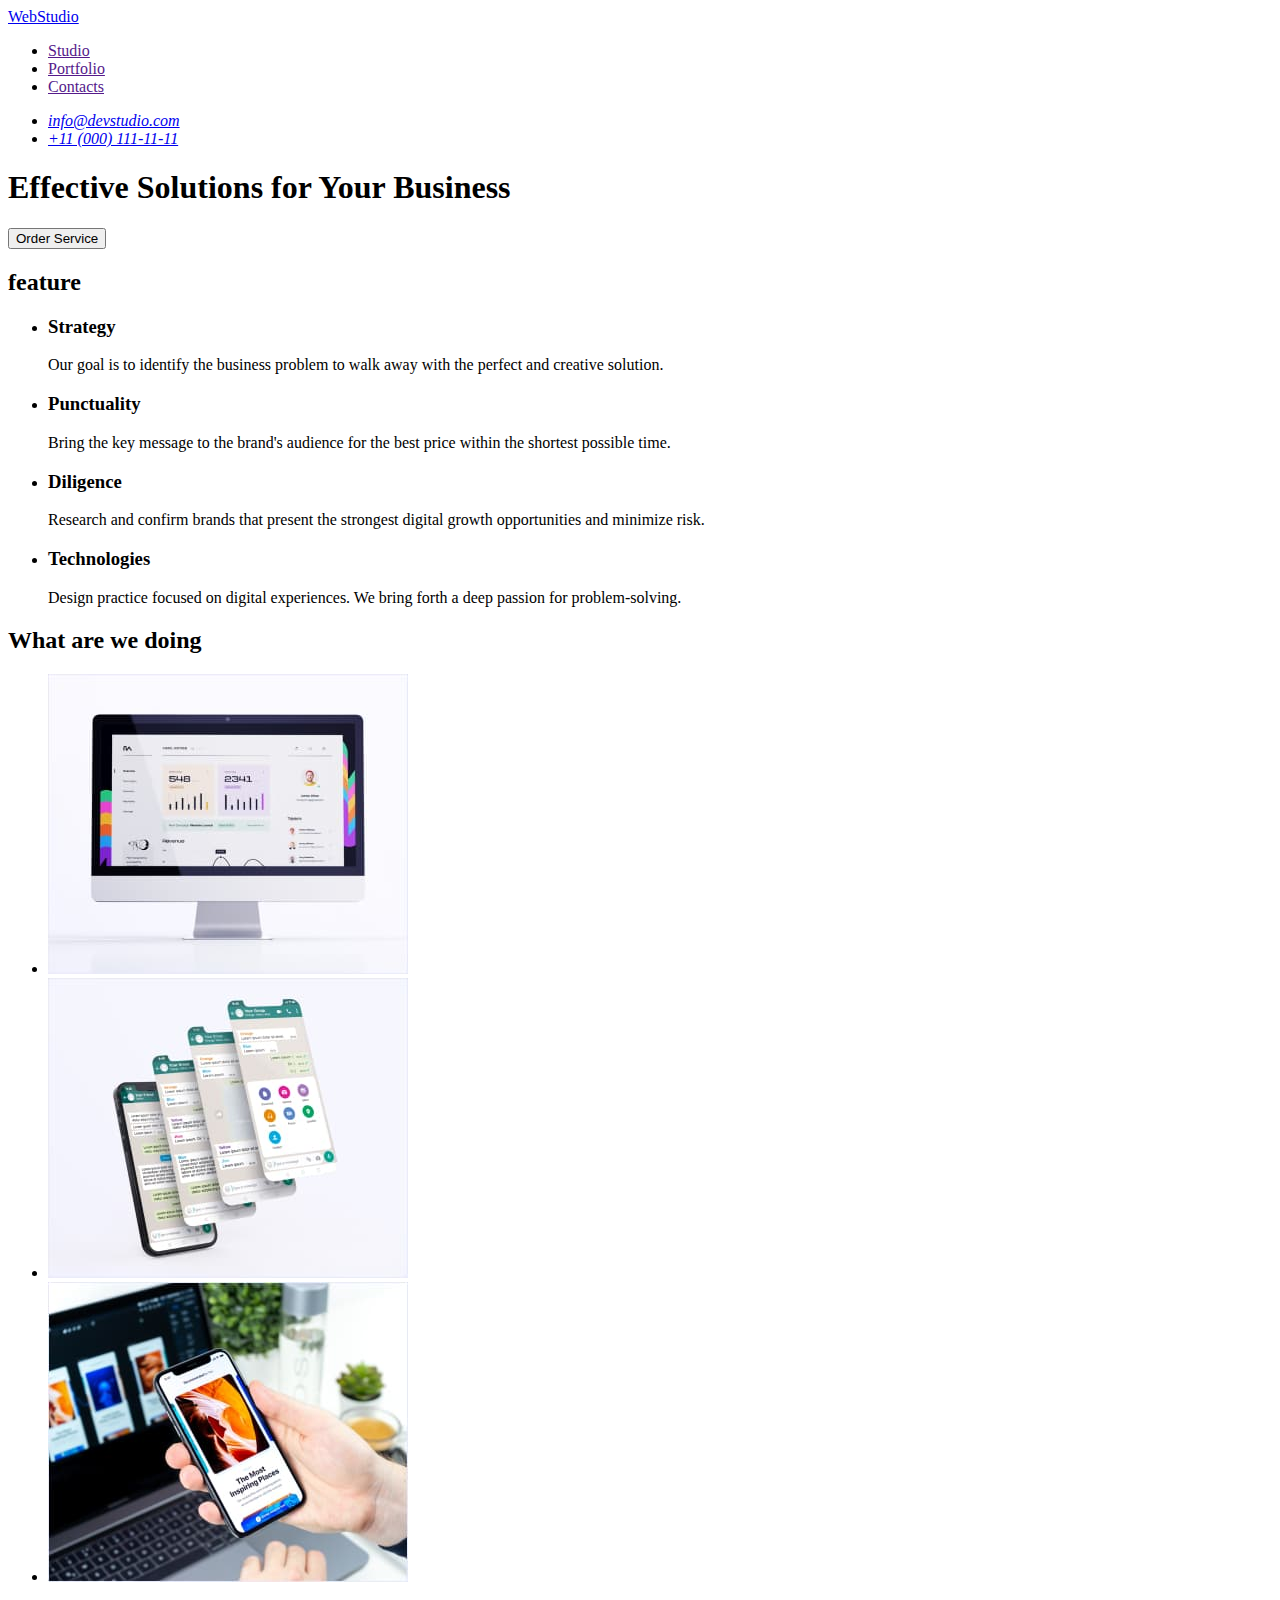
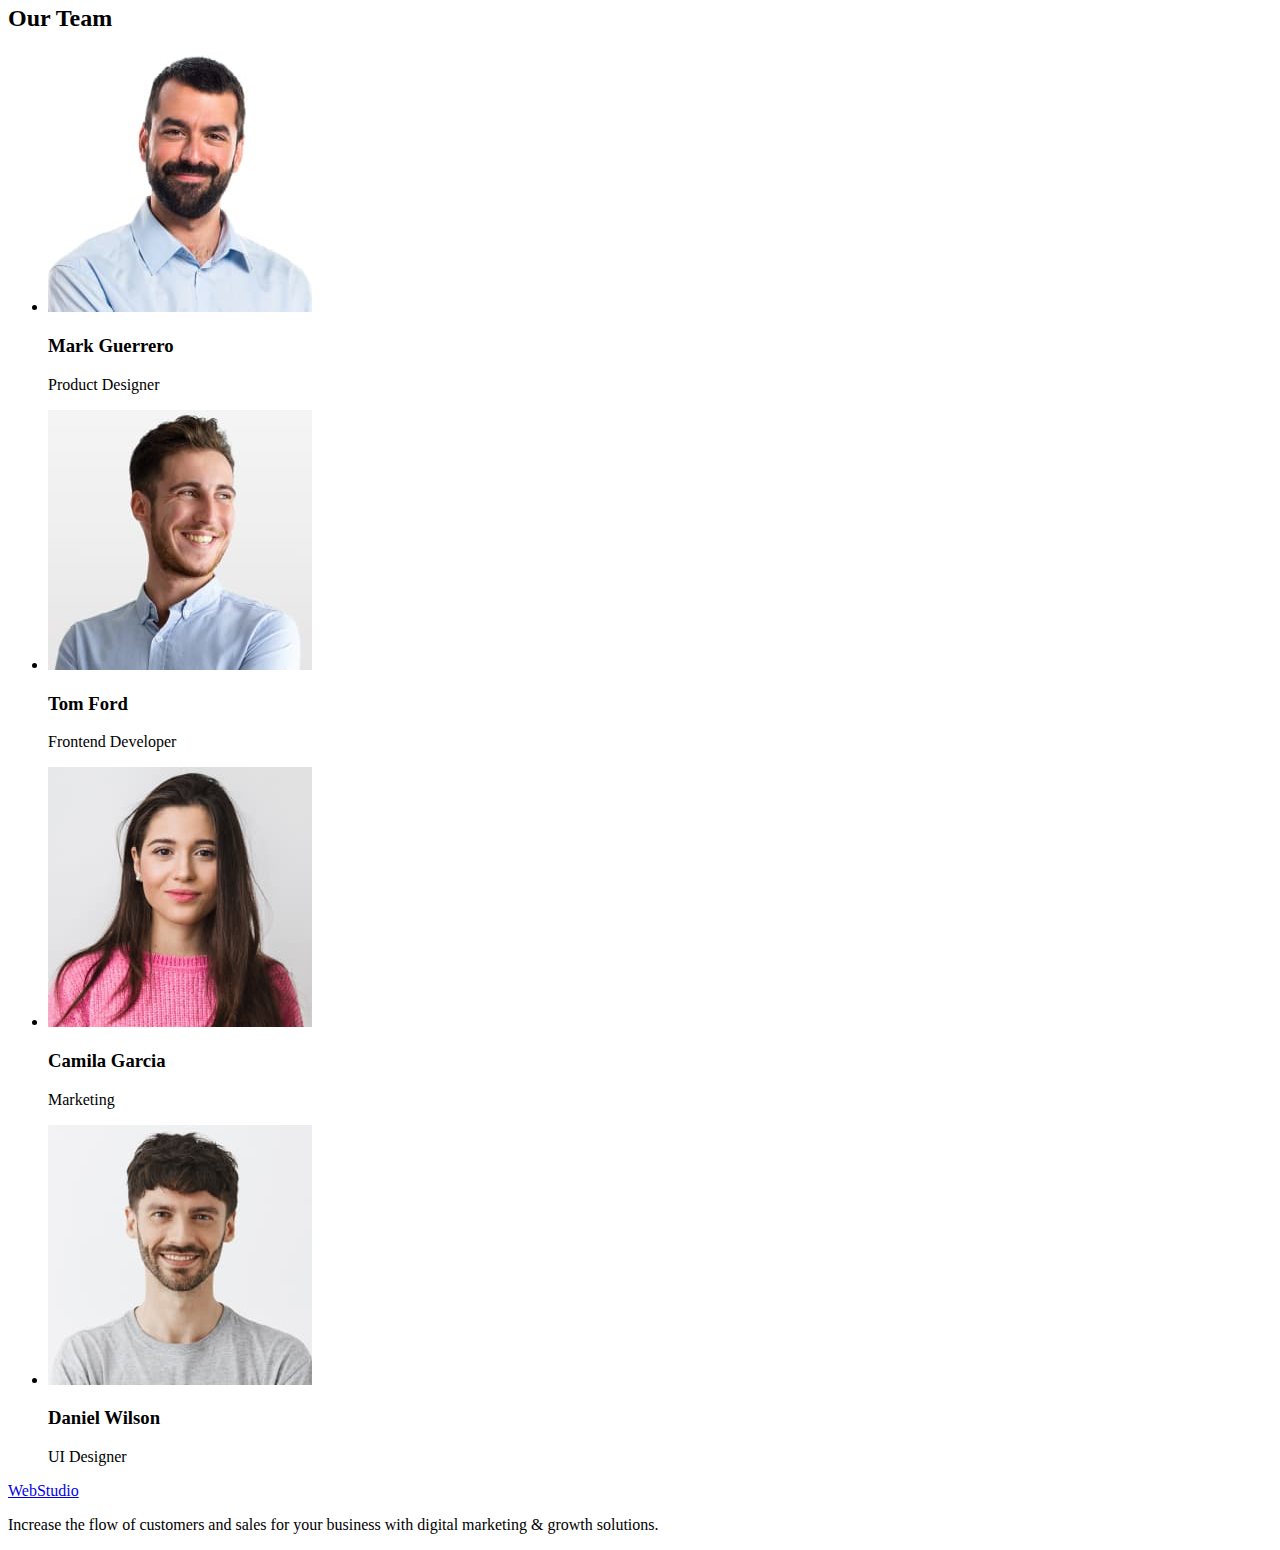
==== index.html @ ec7fabd0 "Initial commit" ====
<!DOCTYPE html>

<html lang="en">
<head>
    <meta charset="UTF-8">
    <meta http-equiv="X-UA-Compatible" content="IE=edge">
    <meta name="viewport" content="width=device-width, initial-scale=1.0">
    <title>Studio</title>
</head>
<body>
    <header>        
        <nav>
                <a href="./index.html">WebStudio</a>
        <ul>
            <li>
                <a href="">Studio</a>
            </li>
            <li>
                <a href="">Portfolio</a>
            </li>
            <li>
                <a href="">Contacts</a>
            </li>
        </ul>
        </nav>
        <address>
        <ul>            
            <li><a href="mailto:info@devstudio.com">info@devstudio.com</a>
            </li>
            <li><a href="tel:+110001111111">+11 (000) 111-11-11</a>
            </li>            
        </ul> 
        </address>
    </header>
    <main>
        <section>
            <h1>Effective Solutions for Your Business</h1>
            <button type="button">Order Service</button>
        </section>
        <section>
            <h2>feature</h2>
            <ul>
                <li>
                    <h3>Strategy</h3>
                    <p>Our goal is to identify the business
                    problem to walk away with the perfect and creative solution.</p>
                </li>
                <li>
                    <h3>Punctuality</h3>
                    <p>Bring the key message to the brand's audience for the best price within the shortest possible time.</p>
                </li>
                <li>
                    <h3>Diligence</h3>
                    <p>Research and confirm brands that present the strongest digital growth opportunities and minimize risk.</p>
                </li>
                <li>
                    <h3>Technologies</h3>
                    <p>Design practice focused on digital experiences. We bring forth a deep passion for problem-solving.</p>
                </li>
            </ul>
        </section>
        <section>
            <h2>What are we doing</h2>
            <ul>
                <li><img src="./images/monitor.jpg" width="360" alt="monitor"></li>
                <li><img src="./images/skrins.jpg" width="360" alt="skrins"></li>
                <li><img src="./images/fone.jpg" width="360" alt="fone"></li>
            </ul>
        </section>
        <section>
            <h2>Our Team</h2>
            <ul>
                <li>
                    <img src="./images/markguerrero.jpg" width="264" alt="mark guerrero">
                    <h3>Mark Guerrero</h3>
                    <p>Product Designer</p>
                </li>
                <li>
                    <img src="./images/tomford.jpg" width="264" alt="tom ford">
                    <h3>Tom Ford</h3>
                    <p>Frontend Developer</p>
                </li>
                <li>
                    <img src="./images/camilagarcia.jpg" width="264" alt="camila garcia">
                    <h3>Camila Garcia</h3>
                    <p>Marketing</p>
                </li>
                <li>
                    <img src="./images/danielwilson.jpg" width="264" alt="daniel wilson">
                    <h3>Daniel Wilson</h3>
                    <p>UI Designer</p>
                </li>
            </ul>
        </section>
    </main>
    <footer>
        <a href="./index.html">WebStudio</a>
        <p>Increase the flow of customers and sales for your business with digital marketing & growth solutions.</p>
    </footer>
</body>
</html>
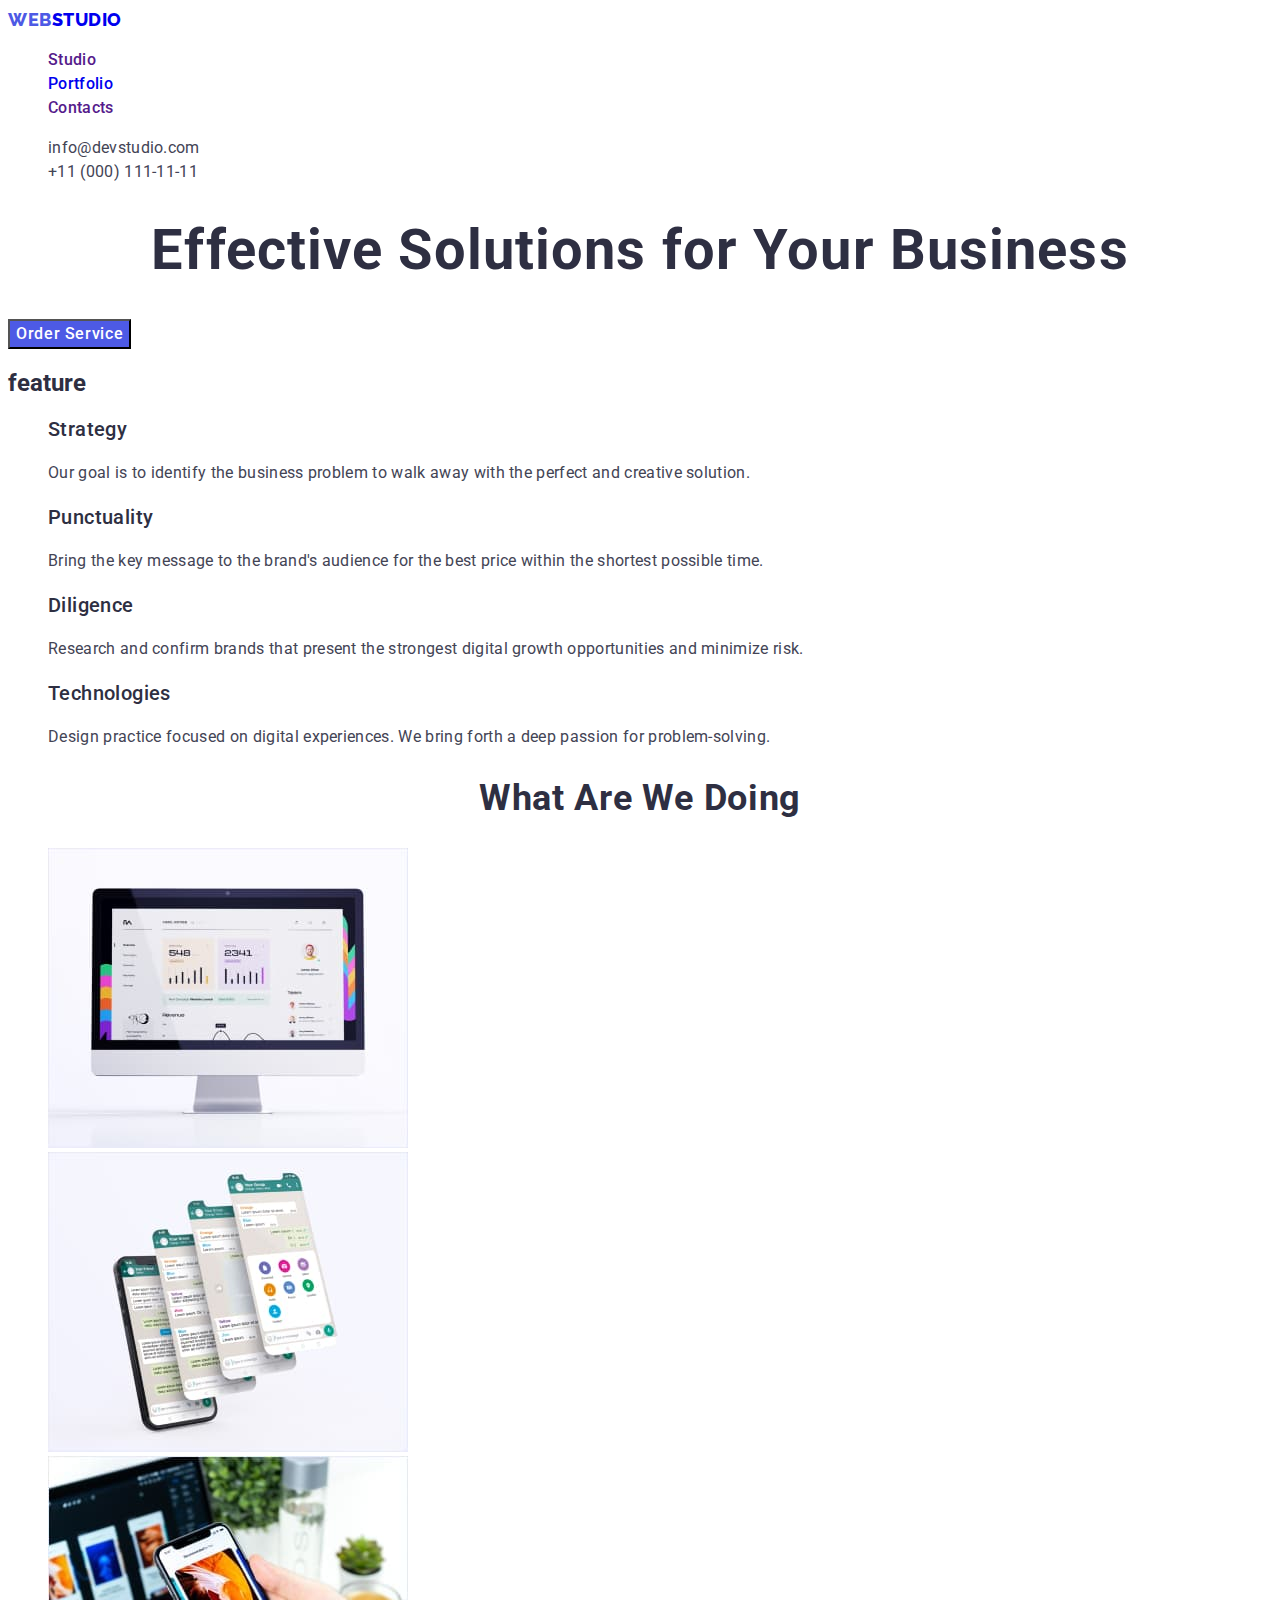
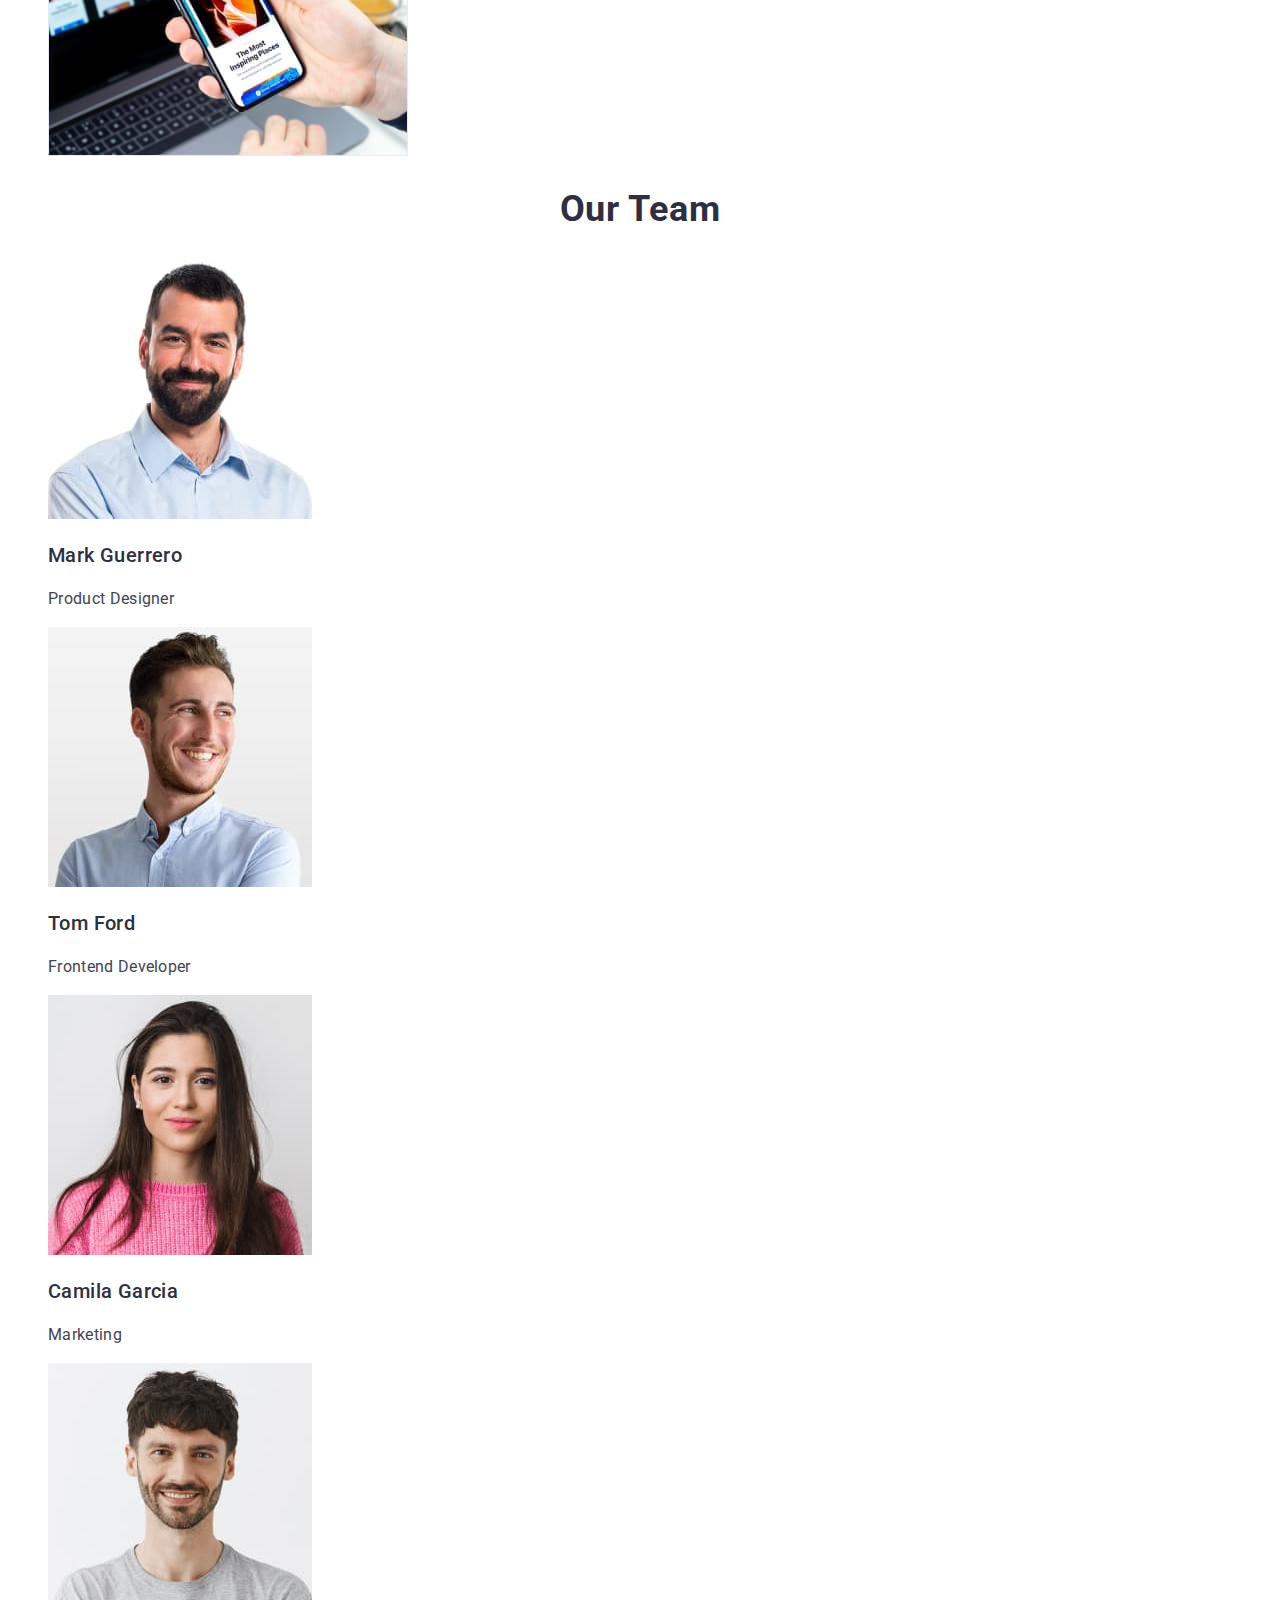
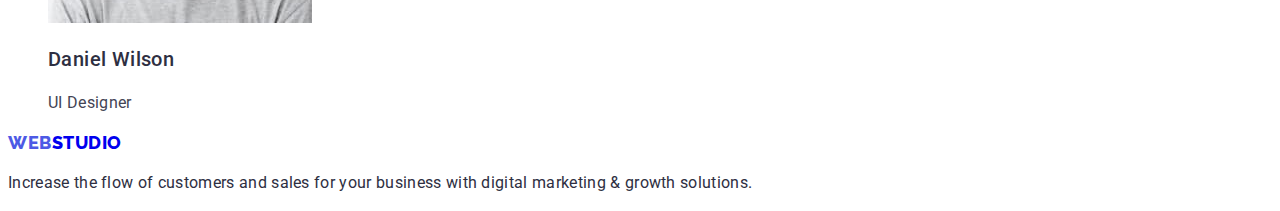
==== commit 2db168ec: "home work 2" ====
--- a/index.html
+++ b/index.html
@@ -5,97 +5,107 @@
     <meta charset="UTF-8">
     <meta http-equiv="X-UA-Compatible" content="IE=edge">
     <meta name="viewport" content="width=device-width, initial-scale=1.0">
-    <title>Studio</title>
+    <title>Studio</title>    
+    <link rel="preconnect" href="https://fonts.googleapis.com">
+    <link rel="preconnect" href="https://fonts.gstatic.com" crossorigin>
+    <link href="https://fonts.googleapis.com/css2?family=Raleway:wght@800&family=Roboto:wght@400;500;700;900&display=swap" rel="stylesheet">
+    <link rel="stylesheet" href="./css/styles.css">
 </head>
 <body>
-    <header>        
-        <nav>
-                <a href="./index.html">WebStudio</a>
-        <ul>
-            <li>
-                <a href="">Studio</a>
+    <!-- HEADER -->
+    <header class="header">        
+        <nav class="page-nav">
+                <a class="link logo" href="./index.html"><span class="accent">web</span>studio</a>
+        <ul class="menu list">
+            <li class="menu-item">
+                <a class="menu-link link" href="">Studio</a>
             </li>
-            <li>
-                <a href="">Portfolio</a>
+            <li class="menu-item">
+                <a class="menu-link link" href="./portfolio.html">Portfolio</a>
             </li>
-            <li>
-                <a href="">Contacts</a>
+            <li class="menu-item">
+                <a class="menu-link link" href="">Contacts</a>
             </li>
         </ul>
         </nav>
         <address>
-        <ul>            
-            <li><a href="mailto:info@devstudio.com">info@devstudio.com</a>
+        <ul class="list">            
+            <li><a class="contact link" href="mailto:info@devstudio.com">info@devstudio.com</a>
             </li>
-            <li><a href="tel:+110001111111">+11 (000) 111-11-11</a>
+            <li><a class="contact link" href="tel:+110001111111">+11 (000) 111-11-11</a>
             </li>            
         </ul> 
         </address>
     </header>
     <main>
-        <section>
-            <h1>Effective Solutions for Your Business</h1>
-            <button type="button">Order Service</button>
+        <!-- HERO -->
+        <section class="hero">
+            <h1 class="title-hero">Effective Solutions for Your Business</h1>
+            <button class="btn" type="button">Order Service</button>
         </section>
+        <!-- FEATURE -->
         <section>
             <h2>feature</h2>
-            <ul>
+            <ul class="list" class="list">
                 <li>
-                    <h3>Strategy</h3>
-                    <p>Our goal is to identify the business
+                    <h3 class="title">Strategy</h3>
+                    <p class="text-theme-light">Our goal is to identify the business
                     problem to walk away with the perfect and creative solution.</p>
                 </li>
                 <li>
-                    <h3>Punctuality</h3>
-                    <p>Bring the key message to the brand's audience for the best price within the shortest possible time.</p>
+                    <h3 class="title">Punctuality</h3>
+                    <p class="text-theme-light">Bring the key message to the brand's audience for the best price within the shortest possible time.</p>
                 </li>
                 <li>
-                    <h3>Diligence</h3>
-                    <p>Research and confirm brands that present the strongest digital growth opportunities and minimize risk.</p>
+                    <h3 class="title">Diligence</h3>
+                    <p class="text-theme-light">Research and confirm brands that present the strongest digital growth opportunities and minimize risk.</p>
                 </li>
                 <li>
-                    <h3>Technologies</h3>
-                    <p>Design practice focused on digital experiences. We bring forth a deep passion for problem-solving.</p>
+                    <h3 class="title">Technologies</h3>
+                    <p class="text-theme-light">Design practice focused on digital experiences. We bring forth a deep passion for problem-solving.</p>
                 </li>
             </ul>
         </section>
+        <!-- WHAT DOING -->
         <section>
-            <h2>What are we doing</h2>
-            <ul>
+            <h2 class="caption">What are we doing</h2>
+            <ul class="list">
                 <li><img src="./images/monitor.jpg" width="360" alt="monitor"></li>
                 <li><img src="./images/skrins.jpg" width="360" alt="skrins"></li>
                 <li><img src="./images/fone.jpg" width="360" alt="fone"></li>
             </ul>
         </section>
+        <!-- TEAM -->
         <section>
-            <h2>Our Team</h2>
-            <ul>
+            <h2 class="caption">Our Team</h2>
+            <ul class="list">
                 <li>
                     <img src="./images/markguerrero.jpg" width="264" alt="mark guerrero">
-                    <h3>Mark Guerrero</h3>
-                    <p>Product Designer</p>
+                    <h3 class="title">Mark Guerrero</h3>
+                    <p class="text-theme-light">Product Designer</p>
                 </li>
                 <li>
                     <img src="./images/tomford.jpg" width="264" alt="tom ford">
-                    <h3>Tom Ford</h3>
-                    <p>Frontend Developer</p>
+                    <h3 class="title"> Tom Ford</h3>
+                    <p class="text-theme-light">Frontend Developer</p>
                 </li>
                 <li>
                     <img src="./images/camilagarcia.jpg" width="264" alt="camila garcia">
-                    <h3>Camila Garcia</h3>
-                    <p>Marketing</p>
+                    <h3 class="title">Camila Garcia</h3>
+                    <p class="text-theme-light">Marketing</p>
                 </li>
                 <li>
                     <img src="./images/danielwilson.jpg" width="264" alt="daniel wilson">
-                    <h3>Daniel Wilson</h3>
-                    <p>UI Designer</p>
+                    <h3 class="title">Daniel Wilson</h3>
+                    <p class="text-theme-light">UI Designer</p>
                 </li>
             </ul>
         </section>
     </main>
+    <!-- FOOTER -->
     <footer>
-        <a href="./index.html">WebStudio</a>
-        <p>Increase the flow of customers and sales for your business with digital marketing & growth solutions.</p>
+        <a class="link logo" href="./index.html"><span class="accent">web</span>studio</a>
+        <p class="text-theme-dark">Increase the flow of customers and sales for your business with digital marketing & growth solutions.</p>
     </footer>
 </body>
 </html>--- a/css/styles.css
+++ b/css/styles.css
@@ -0,0 +1,113 @@
+:root {
+    --primary-font: 'Roboto', sans-serif;
+    --secondary-font: 'Raleway', sans-serif;
+    --accent-color: #434455;
+}
+
+.list {
+    list-style: none;
+}
+.link {
+    text-decoration: none;
+}
+body {
+    font-family: var(--primary-font);
+    font-size: 16px;
+    color: #2E2F42;
+    }
+/* =======================COMPONENTS=======================*/
+.btn {
+    font-family: 'Roboto', sans-serif;
+    font-size: 16px;
+    font-weight: 500;
+    line-height: 1.5;
+    letter-spacing: 0.04em;
+    background-color: #4D5AE5;
+    color: #FFFFFF;
+    cursor: pointer;
+}
+.btn:hover,
+.btn:focus {
+    background-color: #404BBF;
+    color:#FFFFFF;
+}
+.caption {
+    font-weight: 700;
+    font-size: 36px;
+    line-height: 1.1;
+    text-align: center;
+    letter-spacing: 0.02em;
+    text-transform: capitalize;
+}
+.title {
+    font-weight: 500;
+    font-size: 20px;
+    line-height: 1.2;
+    letter-spacing: 0.02em;
+}
+.text-theme-light {
+    line-height: 1.5;
+    letter-spacing: 0.02em;
+    color: var(--accent-color);
+}
+.text-theme-dark {
+    line-height: 1.5;
+    letter-spacing: 0.02em;
+    /* color: #E7E9FC; */
+}
+/* =======================/COMPONENTS=======================*/
+/* =======================HEADER=======================*/
+.logo {
+    font-family: var(--secondary-font); 
+    font-weight: 800;
+    font-size: 18px;
+    line-height: 1.17;   
+    letter-spacing: 0.03em;
+    text-transform: uppercase;
+}
+.accent {
+    font-family: 'Raleway', sans-serif;   
+    font-weight: 800;
+    font-size: 18px;
+    line-height: 1.33;    
+    letter-spacing: 0.03em;
+    text-transform: uppercase;
+    color: #4D5AE5;
+}
+.menu-link {
+    font-weight: 500;
+    line-height: 1.5;
+    letter-spacing: 0.02em;
+}
+.menu-link:active,
+.menu-link:hover,
+.menu-link:focus {
+    font-weight: 500;
+    line-height: 1.5;
+    letter-spacing: 0.02em;
+    color: #404BBF;           
+}
+.contact {
+    font-style: normal;
+    font-weight: 400;
+    line-height: 1.5;      
+    letter-spacing: 0.02em;
+    color: var(--accent-color);
+}
+.contact:active,
+.contact:hover,
+.contact:focus {
+    color: #404BBF;       
+}
+/* =======================/HEADER=======================*/
+/* =======================HERO=======================*/
+.title-hero {
+    font-style: normal;
+    font-weight: 700;
+    font-size: 56px;
+    line-height: 1.07;
+    text-align: center;
+    letter-spacing: 0.02em;
+    /* color: #FFFFFF; */
+}
+/* =======================/HERO=======================*/